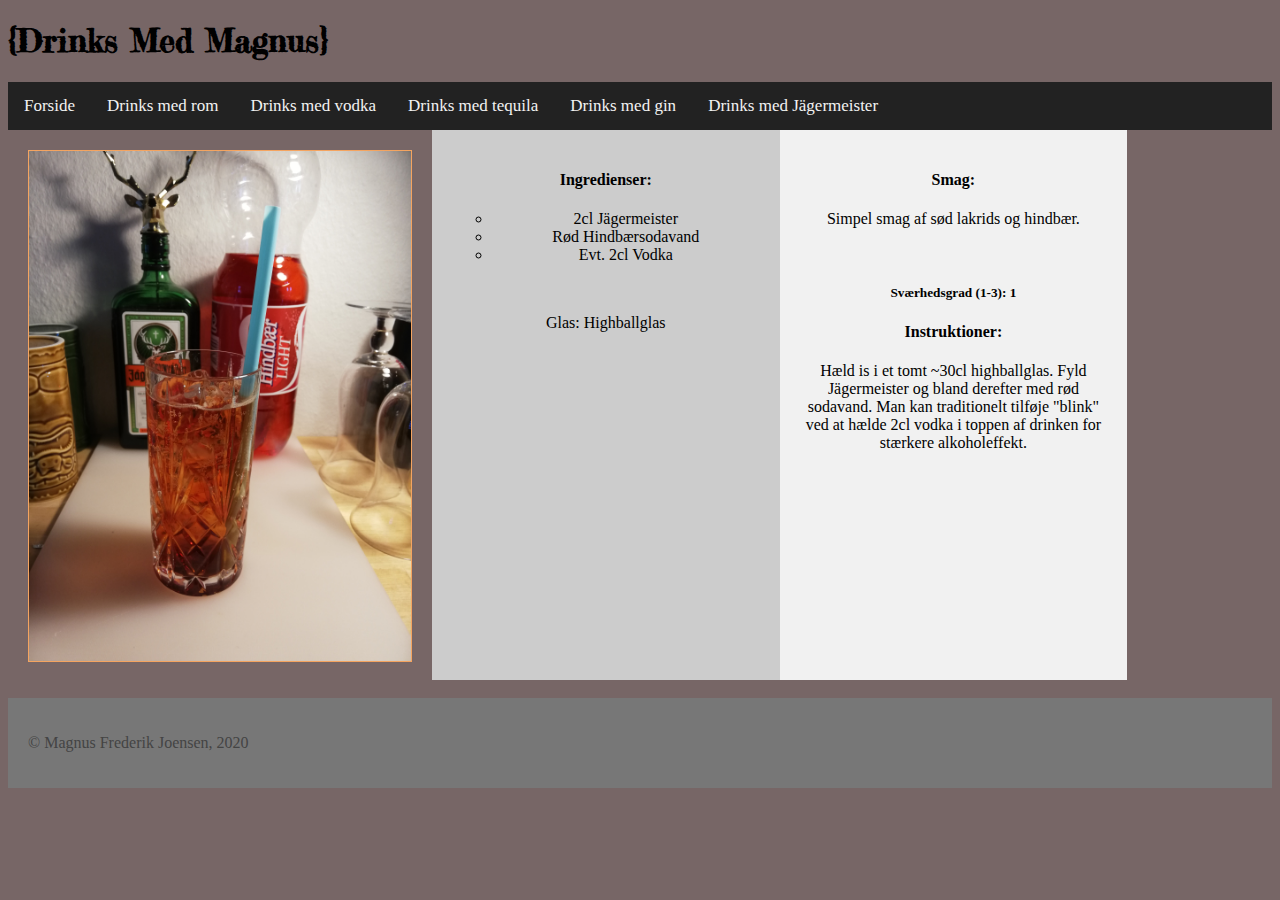
==== brandbil.html @ 52455e10 "Second commit" ====
<!doctype html>
<html>
	<head>
		<title>Brandbil | Drinks Med Magnus</title>
		<link href="style-opskrift.css" rel="stylesheet">
		<link href='https://fonts.googleapis.com/css?family=Fredericka the Great' rel='stylesheet'>
	</head>
	<header>
		<h1 style="text-align: left; color: Black; font-family: 'Fredericka the Great';" >{Drinks Med Magnus}</h1>
	</header>
	<div class="topnav">
		<a href="index.html">Forside</a>
		<a href="rom.html">Drinks med rom</a>
		<a href="vodka.html">Drinks med vodka</a>
		<a href="tequila.html">Drinks med tequila</a>
		<a href="gin.html">Drinks med gin</a>
		<a href="jagermeister.html">Drinks med Jägermeister</a>
	</div>
	<section>
		<div class="picture">
		<img class="image" src="brandbil.jpg" alt="Brandbil" width="384" height="512">
		</div>
		<div class="ingredients">
			<h4>Ingredienser:</h4>
			<ul style="list-style-type:circle;">
				<li>2cl Jägermeister</li>
				<li>Rød Hindbærsodavand</li>
				<li>Evt. 2cl Vodka</li>
			</ul>
			<br>
			<p>Glas: Highballglas</p>
		</div>
		<div class="instructions">
			<h4>Smag:</h4>
			<p>Simpel smag af sød lakrids og hindbær.</p>
			<br>
			<h5>Sværhedsgrad (1-3): 1</h5>
			<h4>Instruktioner:</h4>
			<p>Hæld is i et tomt ~30cl highballglas. Fyld Jägermeister og bland derefter med rød sodavand. Man kan traditionelt tilføje "blink" ved at hælde 2cl vodka i toppen af drinken for stærkere alkoholeffekt.</p>
		</div>
		<div class="empty">
		</div>
	</section>
	<br>
	<div class="footer">
		<p>&copy Magnus Frederik Joensen, 2020</p>
	</div class="footer">
</html>
---- style-opskrift.css ----
* {
	box-sizing: border-box;
	}
	body {
		background-color: #766;
		text-align: center;
	}
	
	.topnav {
		background-color: #222;
		overflow: hidden;
	}
		
	.topnav a {
		float: left;
		color: #f2f2f2;
		text-align: center;
		padding: 14px 16px;
		text-decoration: none;
		font-size: 17px;
	}
			
	.topnav a:hover {
		background-color: #ddd;
		color: black;
	}
			
	.topnav a.active {
		background-color: SandyBrown;
		color: white;
	}
	
	.titel {
		color: SandyBrown;
		border: solid 2px;
		background-color: white;
	}
	
	.image {
		color: SandyBrown;
		border: solid 1px;
		float: left;
	}
	.container {
		position: relative;
	}
	.text-block {
		position: relative;
		color: white;
	}
	.picture {
		float: left;
		width: 30%
		background: #ccc;
		padding: 20px;
		height: 550px;
	}
	.ingredients {
		float: left;
		width: 27.5%;
		background: #ccc;
		padding: 20px;
		height: 550px;
		list-style-type: circle;
	}	
	.instructions {
		float: left;
		padding: 20px;
		width: 27.5%;
		background-color: #f1f1f1;
		height: 550px;
	}
	.ingredients:after {
		content: "";
		display: table;
		clear: both;
	}
	.empty {
		width: 15%;
		height: 550px;
	}
	.footer {
		background-color: #777;
		padding: 20px;
		text-align: left;
		color: #444;
		width: 100%
	}
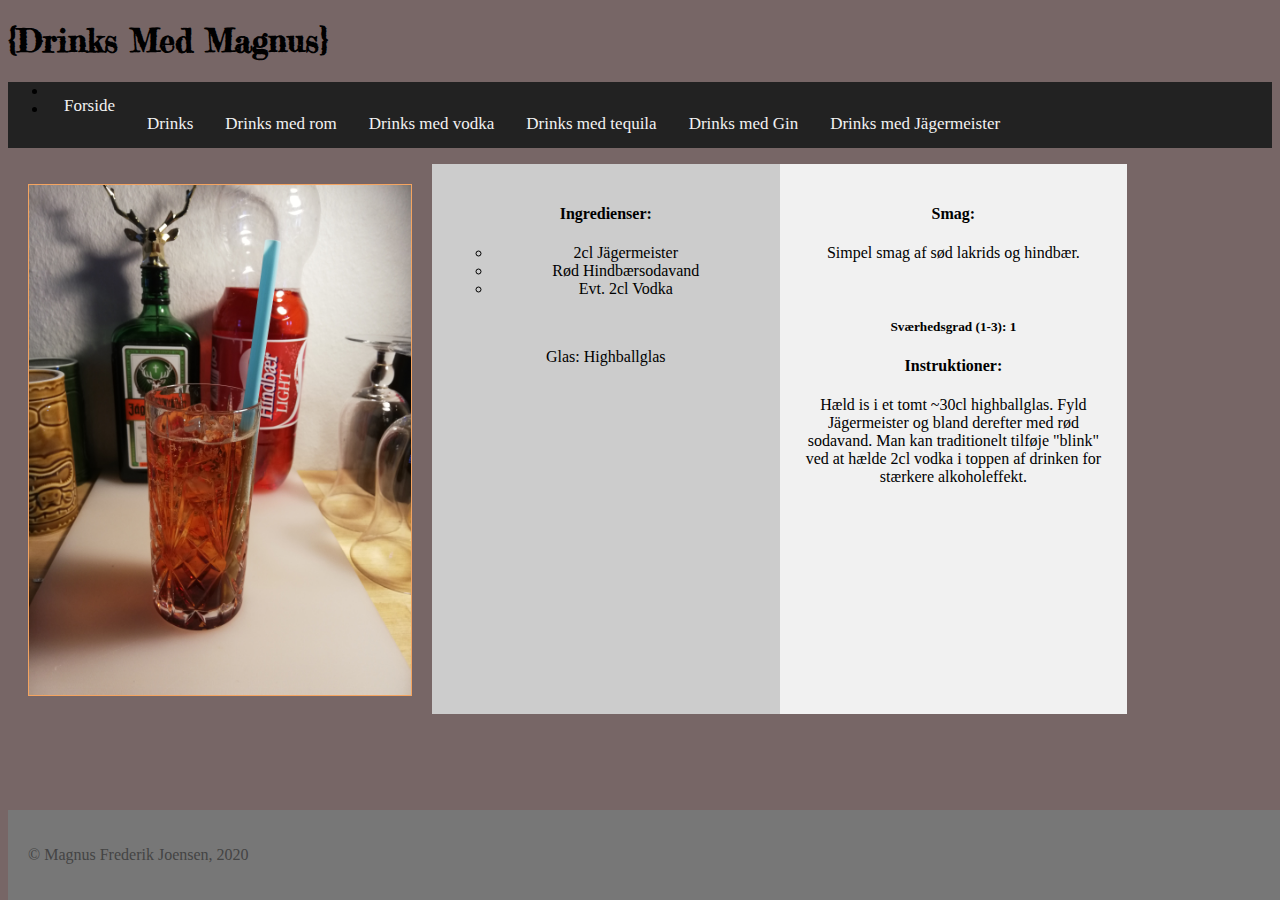
==== commit b3d12a1a: "update" ====
--- a/brandbil.html
+++ b/brandbil.html
@@ -8,14 +8,23 @@
 	<header>
 		<h1 style="text-align: left; color: Black; font-family: 'Fredericka the Great';" >{Drinks Med Magnus}</h1>
 	</header>
-	<div class="topnav">
-		<a href="index.html">Forside</a>
-		<a href="rom.html">Drinks med rom</a>
-		<a href="vodka.html">Drinks med vodka</a>
-		<a href="tequila.html">Drinks med tequila</a>
-		<a href="gin.html">Drinks med gin</a>
-		<a href="jagermeister.html">Drinks med Jägermeister</a>
+		
+	<div>
+		<ul class="topnav">
+			<li><a href="index.html">Forside</a></li>
+			<li class="dropdown">
+				<a href="javascript:void(0)" class="dropbtn">Drinks</a>
+				<div class="dropdown-content">
+					<a href="rom.html">Drinks med rom</a>
+					<a href="vodka.html">Drinks med vodka</a>
+					<a href="tequila.html">Drinks med tequila</a>
+					<a href="gin.html">Drinks med Gin</a>
+					<a href="jagermeister.html">Drinks med Jägermeister</a>
+				</div>
+			</li>
+		</ul>
 	</div>
+	
 	<section>
 		<div class="picture">
 		<img class="image" src="brandbil.jpg" alt="Brandbil" width="384" height="512">
--- a/style-opskrift.css
+++ b/style-opskrift.css
@@ -60,7 +60,7 @@
 		width: 27.5%;
 		background: #ccc;
 		padding: 20px;
-		height: 550px;
+		min-height: 550px;
 		list-style-type: circle;
 	}	
 	.instructions {
@@ -68,7 +68,7 @@
 		padding: 20px;
 		width: 27.5%;
 		background-color: #f1f1f1;
-		height: 550px;
+		min-height: 550px;
 	}
 	.ingredients:after {
 		content: "";
@@ -84,5 +84,7 @@
 		padding: 20px;
 		text-align: left;
 		color: #444;
-		width: 100%
-	}	+		position: fixed;
+		bottom: 0;
+		width: 100%;
+	}	
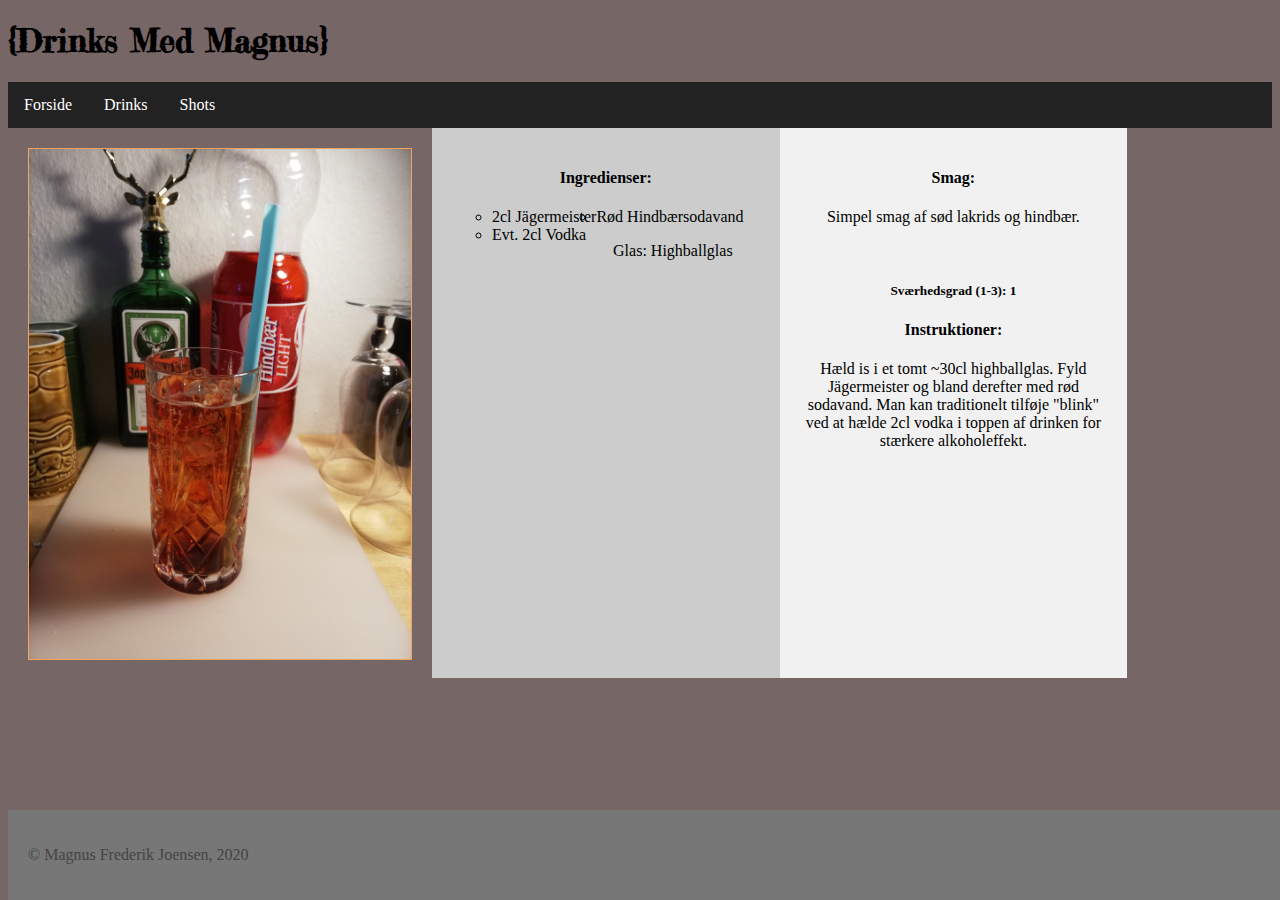
==== commit 0909b34e: "update" ====
--- a/brandbil.html
+++ b/brandbil.html
@@ -15,11 +15,18 @@
 			<li class="dropdown">
 				<a href="javascript:void(0)" class="dropbtn">Drinks</a>
 				<div class="dropdown-content">
-					<a href="rom.html">Drinks med rom</a>
-					<a href="vodka.html">Drinks med vodka</a>
-					<a href="tequila.html">Drinks med tequila</a>
+					<a href="rom.html">Drinks med Rom</a>
+					<a href="vodka.html">Drinks med Vodka</a>
+					<a href="tequila.html">Drinks med Tequila</a>
 					<a href="gin.html">Drinks med Gin</a>
 					<a href="jagermeister.html">Drinks med Jägermeister</a>
+				</div>
+			</li>
+			<li class="dropdown">
+				<a href="javascript:void(0)" class="dropbtn">Shots</a>
+				<div class="dropdown-content">
+					<a href="#">Poured Shots</a>
+					<a href="#">Shakede Shots</a>
 				</div>
 			</li>
 		</ul>
--- a/style-opskrift.css
+++ b/style-opskrift.css
@@ -6,30 +6,62 @@
 		text-align: center;
 	}
 	
-	.topnav {
-		background-color: #222;
-		overflow: hidden;
-	}
-		
-	.topnav a {
-		float: left;
-		color: #f2f2f2;
-		text-align: center;
-		padding: 14px 16px;
-		text-decoration: none;
-		font-size: 17px;
-	}
-			
-	.topnav a:hover {
-		background-color: #ddd;
-		color: black;
-	}
-			
-	.topnav a.active {
-		background-color: SandyBrown;
-		color: white;
-	}
-	
+.topnav {
+	list-style-type: none;
+	margin: 0;
+	padding: 0;
+	overflow: hidden;
+	background-color: #222;
+}
+
+.topnav a.active {
+	background-color: SandyBrown;
+	color: white;
+}
+li {
+	float: left;
+}
+
+.topnav li a, .dropbtn {
+  display: inline-block;
+  color: white;
+  text-align: center;
+  padding: 14px 16px;
+  text-decoration: none;
+}
+
+.topnav li a:hover, .dropdown:hover .dropbtn {
+  background-color: #444;
+}
+
+.topnav li.dropdown {
+  display: inline-block;
+}
+
+.dropdown-content {
+  display: none;
+  position: absolute;
+  background-color: #333;
+  min-width: 160px;
+  box-shadow: 0px 8px 16px 0px rgba(0,0,0,0.2);
+  z-index: 1;
+  color: Black;
+}
+
+.dropdown-content a {
+  color: black;
+  padding: 12px 16px;
+  text-decoration: none;
+  display: block;
+  text-align: left;
+}
+
+.dropdown-content a:hover {background-color: #444;}
+
+.dropdown:hover .dropdown-content {
+  display: block;
+}
+
 	.titel {
 		color: SandyBrown;
 		border: solid 2px;
